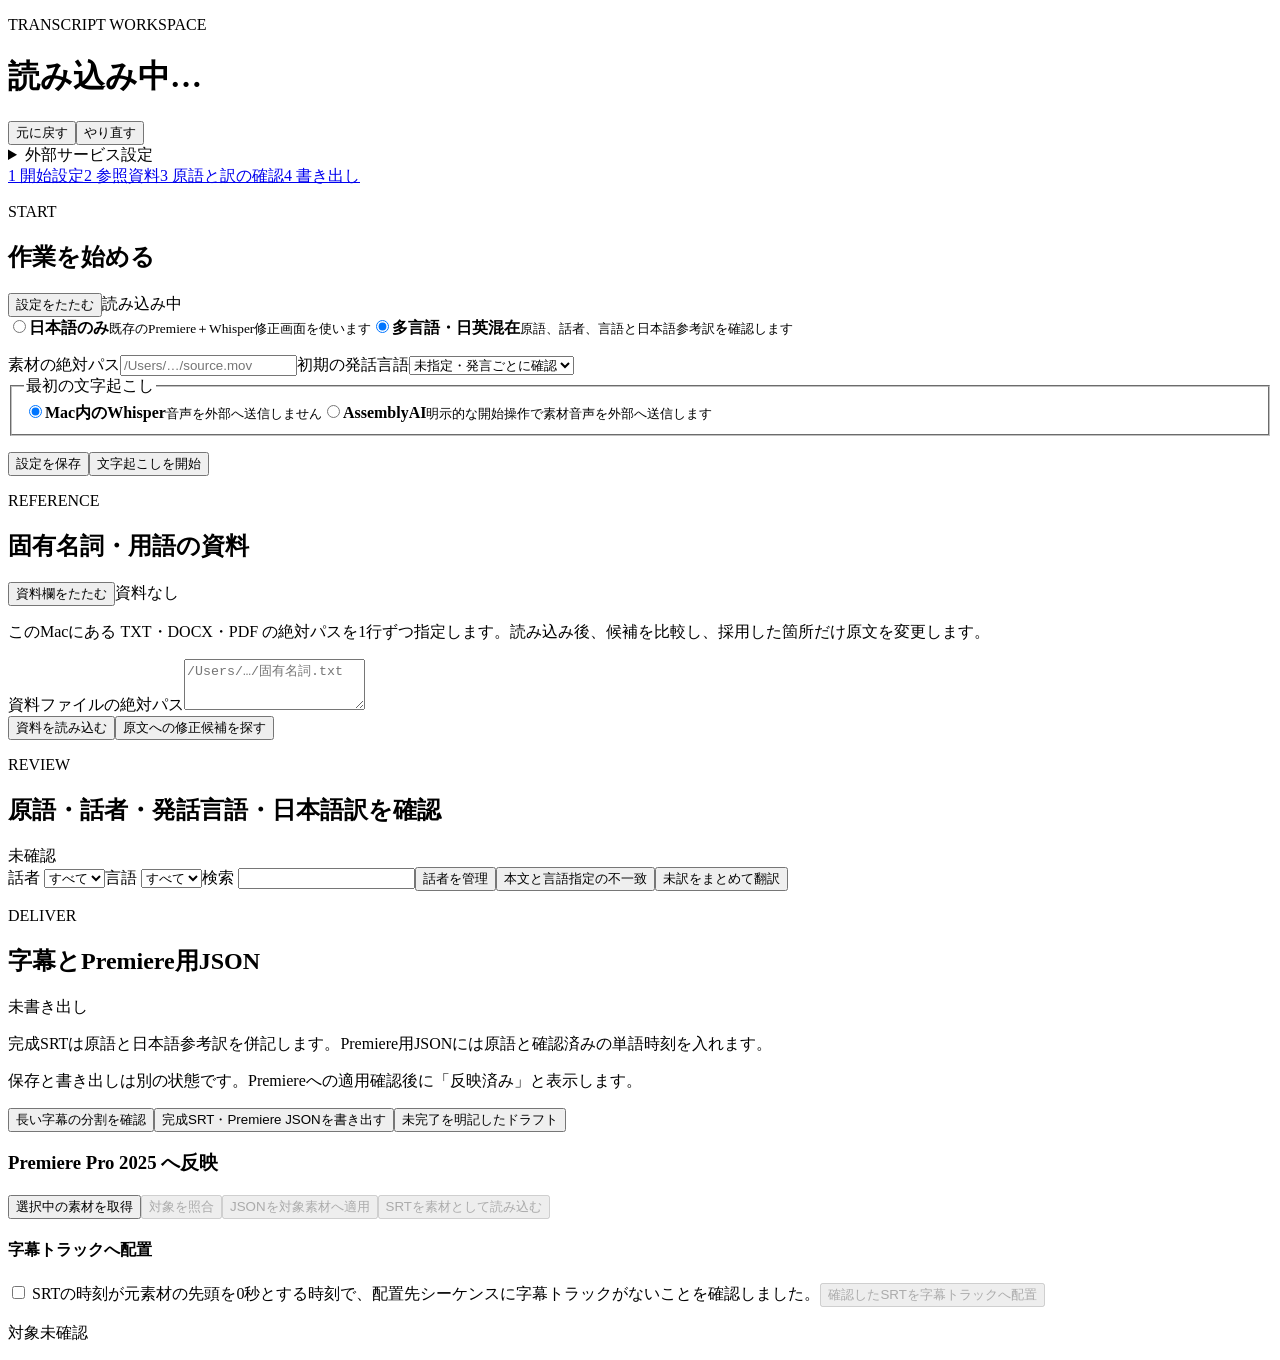
==== projects/premiere-transcript-pipeline/multilingual_static/index.html @ 42c4d8d3 "Add multilingual Premiere transcript workflow and local launcher" ====
<!doctype html><html lang="ja"><head><meta charset="utf-8"><meta name="viewport" content="width=device-width,initial-scale=1"><title>多言語文字起こし確認</title><link rel="stylesheet" href="/styles.css"></head>
<body><header class="app-header"><div class="media"><video id="video" controls hidden></video><audio id="audio" controls hidden></audio></div><div class="head"><div class="title-row"><div><p class="eyebrow">TRANSCRIPT WORKSPACE</p><h1 id="title">読み込み中…</h1></div><p id="summary"></p></div><div class="top-actions"><button id="undo">元に戻す</button><button id="redo">やり直す</button><a id="japanese" hidden>日本語のみ（従来）を開く</a><details class="settings"><summary>外部サービス設定</summary><p id="provider"></p></details></div></div></header>
<main><nav class="stage-nav" aria-label="作業工程"><a href="#workflow-setup">1 開始設定</a><a href="#reference-section">2 参照資料</a><a href="#review-section">3 原語と訳の確認</a><a href="#output-section">4 書き出し</a></nav><p id="notice" role="status"></p>
<section id="workflow-setup" class="workflow-panel"><div class="section-heading"><div><p class="eyebrow">START</p><h2>作業を始める</h2></div><div class="heading-actions"><button id="workflow-toggle" type="button" aria-expanded="true">設定をたたむ</button><span id="workflow-status" class="status-pill">読み込み中</span></div></div><div class="mode-grid"><label class="mode-option"><input type="radio" name="workflow-mode" value="japanese"><strong>日本語のみ</strong><small>既存のPremiere＋Whisper修正画面を使います</small></label><label class="mode-option"><input type="radio" name="workflow-mode" value="multilingual" checked><strong>多言語・日英混在</strong><small>原語、話者、言語と日本語参考訳を確認します</small></label></div><p id="japanese-route" class="helper"></p><div id="multilingual-setup"><div class="setup-grid"><label>素材の絶対パス<input id="media-path" type="text" placeholder="/Users/…/source.mov" autocomplete="off"></label><label>初期の発話言語<select id="initial-language"><option value="??-??">未指定・発言ごとに確認</option><option value="ja-jp">日本語</option><option value="en-us">英語</option><option value="de-de">ドイツ語</option></select></label></div><fieldset class="engine-fieldset"><legend>最初の文字起こし</legend><label><input type="radio" name="workflow-engine" value="local-whisper" checked><span><strong>Mac内のWhisper</strong><small>音声を外部へ送信しません</small></span></label><label><input type="radio" name="workflow-engine" value="assemblyai"><span><strong>AssemblyAI</strong><small>明示的な開始操作で素材音声を外部へ送信します</small></span></label></fieldset><p id="engine-reason" class="helper"></p><div class="row"><button id="workflow-configure" type="button">設定を保存</button><button id="workflow-start" type="button" class="primary">文字起こしを開始</button><span id="workflow-progress" role="status"></span></div><p id="workflow-disclosure" class="disclosure" hidden></p></div></section>
<section id="reference-section" class="workflow-panel"><div class="section-heading"><div><p class="eyebrow">REFERENCE</p><h2>固有名詞・用語の資料</h2></div><div class="heading-actions"><button id="reference-toggle" type="button" aria-expanded="true">資料欄をたたむ</button><span id="reference-count" class="status-pill">資料なし</span></div></div><p class="helper">このMacにある TXT・DOCX・PDF の絶対パスを1行ずつ指定します。読み込み後、候補を比較し、採用した箇所だけ原文を変更します。</p><label class="wide-label">資料ファイルの絶対パス<textarea id="reference-paths" rows="3" placeholder="/Users/…/固有名詞.txt"></textarea></label><div class="row"><button id="reference-load" type="button">資料を読み込む</button><button id="reference-suggest" type="button">原文への修正候補を探す</button><span id="reference-progress" role="status"></span></div><div id="reference-documents" class="reference-documents"></div><div id="reference-suggestions" class="reference-suggestions"></div></section>
<section id="review-section"><div class="section-heading review-heading"><div><p class="eyebrow">REVIEW</p><h2>原語・話者・発話言語・日本語訳を確認</h2></div><span id="review-status" class="status-pill">未確認</span></div><section class="toolbar"><label>話者 <select id="speaker-filter"><option value="">すべて</option></select></label><label>言語 <select id="language-filter"><option value="">すべて</option></select></label><label>検索 <input id="search" type="search"></label><button id="manage-speakers">話者を管理</button><button id="language-mismatches">本文と言語指定の不一致</button><button id="translate-missing">未訳をまとめて翻訳</button><span id="count"></span></section><section id="items"></section></section>
<section id="output-section" class="workflow-panel"><div class="section-heading"><div><p class="eyebrow">DELIVER</p><h2>字幕とPremiere用JSON</h2></div><span id="output-status" class="status-pill">未書き出し</span></div><p>完成SRTは原語と日本語参考訳を併記します。Premiere用JSONには原語と確認済みの単語時刻を入れます。</p><p id="output-detail" class="helper">保存と書き出しは別の状態です。Premiereへの適用確認後に「反映済み」と表示します。</p><div class="row"><button id="srt-pages-open" type="button">長い字幕の分割を確認</button><button id="complete" class="primary">完成SRT・Premiere JSONを書き出す</button><button id="draft">未完了を明記したドラフト</button></div><div class="premiere-box"><h3>Premiere Pro 2025 へ反映</h3><p id="premiere-capability" class="helper"></p><div class="row"><button id="premiere-selected" type="button">選択中の素材を取得</button><button id="premiere-snapshot" type="button" disabled>対象を照合</button><button id="premiere-apply" type="button" class="primary" disabled>JSONを対象素材へ適用</button><button id="premiere-import-srt" type="button" disabled>SRTを素材として読み込む</button></div><label id="first-import-wrap" class="premiere-confirm" hidden><input id="first-import-confirm" type="checkbox"> 既存Transcriptを取得できない対象への初回適用です。Premiereプロジェクト全体のバックアップを作成してから適用し、保存後に読み戻して確認することを理解しました。</label><div class="caption-placement"><h4>字幕トラックへ配置</h4><p id="caption-placement-status" class="helper"></p><label class="premiere-confirm"><input id="source-time-verified" type="checkbox"> SRTの時刻が元素材の先頭を0秒とする時刻で、配置先シーケンスに字幕トラックがないことを確認しました。</label><button id="premiere-place-srt" type="button" disabled>確認したSRTを字幕トラックへ配置</button></div><p id="premiere-target" class="helper">対象未確認</p><p id="premiere-progress" role="status"></p></div></section></main>
<dialog id="srt-pages-dialog"><div class="speaker-panel"><header><div><p class="eyebrow">BILINGUAL SRT</p><h2>字幕の原文・訳文ペアを分割</h2></div><button id="srt-pages-close" type="button" aria-label="閉じる">×</button></header><p>長い発言を複数ページに分けます。原文と訳文をそれぞれ先頭から順にすべて残し、各ページの表示時刻を発言の範囲内で指定してください。</p><label>対象の発言<select id="srt-pages-segment"></select></label><p id="srt-pages-source" class="helper"></p><div id="srt-pages-list"></div><button id="srt-pages-add" type="button">＋ ページを追加</button><p id="srt-pages-error" class="error" role="status"></p><footer><button id="srt-pages-save" class="primary" type="button">分割を保存</button></footer></div></dialog>
<dialog id="translation-dialog"><div class="speaker-panel"><header><div><p class="eyebrow">JAPANESE TRANSLATION</p><h2>未訳をまとめて翻訳</h2></div><button id="translation-close" type="button" aria-label="閉じる">×</button></header><p id="translation-plan"></p><p>前後の会話と話者を参考に、発言ごとの日本語訳を生成します。原文・話者・言語・時刻は変更しません。「翻訳を開始」を押すと、対象発言と前後の会話・話者名・発話言語をOpenAI APIへ順番に送信し、日本語訳を生成します。設定を開くだけでは送信しません。</p><p id="translation-progress" role="status"></p><div id="translation-errors"></div><footer><button id="translation-cancel" type="button" hidden>残りを中止</button><button id="translation-start" type="button" class="primary">翻訳を開始</button></footer></div></dialog>
<dialog id="speaker-dialog"><form method="dialog" class="speaker-panel"><header><div><p class="eyebrow">SPEAKERS</p><h2>話者を管理</h2></div><button value="cancel" aria-label="閉じる">×</button></header><p>名前の変更は同じ話者の全発言に反映されます。</p><div id="speaker-rows"></div><button id="speaker-add-row" type="button">＋ 新しい話者を追加</button><label id="speaker-assign-wrap" hidden><input id="speaker-assign" type="checkbox"> 追加した話者を、この発言へ割り当てる</label><p id="speaker-dialog-error" class="error"></p><footer><button value="cancel">キャンセル</button><button id="speaker-save" type="button" class="primary">保存</button></footer></form></dialog>
<dialog id="mismatch-dialog"><form method="dialog" class="speaker-panel"><header><div><p class="eyebrow">TEXT LANGUAGE REVIEW</p><h2>本文と言語指定の不一致</h2></div><button value="cancel" aria-label="閉じる">×</button></header><p>本文だけからの控えめな推定です。音声の言語判定ではありません。選択して開始した発言区間の音声だけをAssemblyAI APIへ送り、再文字起こし候補を作ります。</p><div id="mismatch-rows"></div><label><input id="batch-auto-adopt" type="checkbox" checked> 完了後に本文と単語時刻へ自動反映</label><p id="batch-progress"></p><footer><button value="cancel">閉じる</button><button id="batch-start" type="button" class="primary">選択した発言を開始</button></footer></form></dialog>
<dialog id="alignment-dialog"><form method="dialog" class="speaker-panel"><header><div><p class="eyebrow">WORD TIMING</p><h2>単語時刻を手動で確定</h2></div><button value="cancel" aria-label="閉じる">×</button></header><p id="alignment-current"></p><p id="alignment-hint"></p><div class="alignment-player"><button id="alignment-play" type="button">▶ この区間を再生</button><button id="alignment-back" type="button">−0.1秒</button><button id="alignment-forward" type="button">＋0.1秒</button><strong id="alignment-position" aria-live="off">0:00.000</strong></div><p>2語の切り替わりで一時停止し、語間の「現在位置を入れる」を押してください。数字は動画先頭からの秒数です。</p><label class="alignment-token-label">単語を1行ずつ入力（つなげると現在の原文と一致する必要があります）<textarea id="alignment-tokens"></textarea></label><button id="alignment-rebuild" type="button">単語を反映して時刻欄を作る</button><div id="alignment-boundaries"></div><p>開始・終了は旧AAI時刻を仮表示しています。音声と違えば修正してください。旧時刻の正しさは未確認です。</p><p id="alignment-error" class="error"></p><footer><button value="cancel">キャンセル</button><button id="alignment-save" type="button" class="primary">確認した時刻を保存</button></footer></form></dialog>
<template id="card"><article class="card"><div class="meta"><button class="play">▶ 試聴</button><span class="time"></span><label>話者 <select class="speaker"></select></label><button class="manage-card-speakers" title="話者名の変更や新しい話者の追加">話者を管理</button><label>発話言語 <select class="language"></select></label><span class="language-source"></span><span class="alignment"></span></div><div class="columns"><section><h2>原語本文</h2><textarea class="original"></textarea><div class="row"><button class="save-original">原文を保存</button><button class="align-manual" type="button" hidden>単語時刻を整列</button><label>操作対象: 発言全体／分割位置 <select class="boundary"><option value="">発言全体</option></select></label><button class="split">単語境界で分割</button><button class="merge">次と結合</button><span class="merge-target"></span></div></section><section><h2>日本語参考訳 <span class="translation-status"></span></h2><textarea class="translation"></textarea><div class="row"><button class="save-translation">訳を保存</button><button class="generate">設定済み翻訳モデルで生成</button></div></section></div><details class="retry-details"><summary>この発言を起こし直す（候補として保存）</summary><div class="row"><span>対象: 発言全体</span><button class="saved-retry">保存済みAssemblyAI応答から候補作成</button><button class="live-retry">AssemblyAIへ送信して候補作成</button><label><input class="auto-adopt" type="checkbox" checked> 完了後に本文と単語時刻へ反映</label><span class="live-note"></span></div><div class="candidates"></div></details></article></template>
<script src="/app.js"></script></body></html>
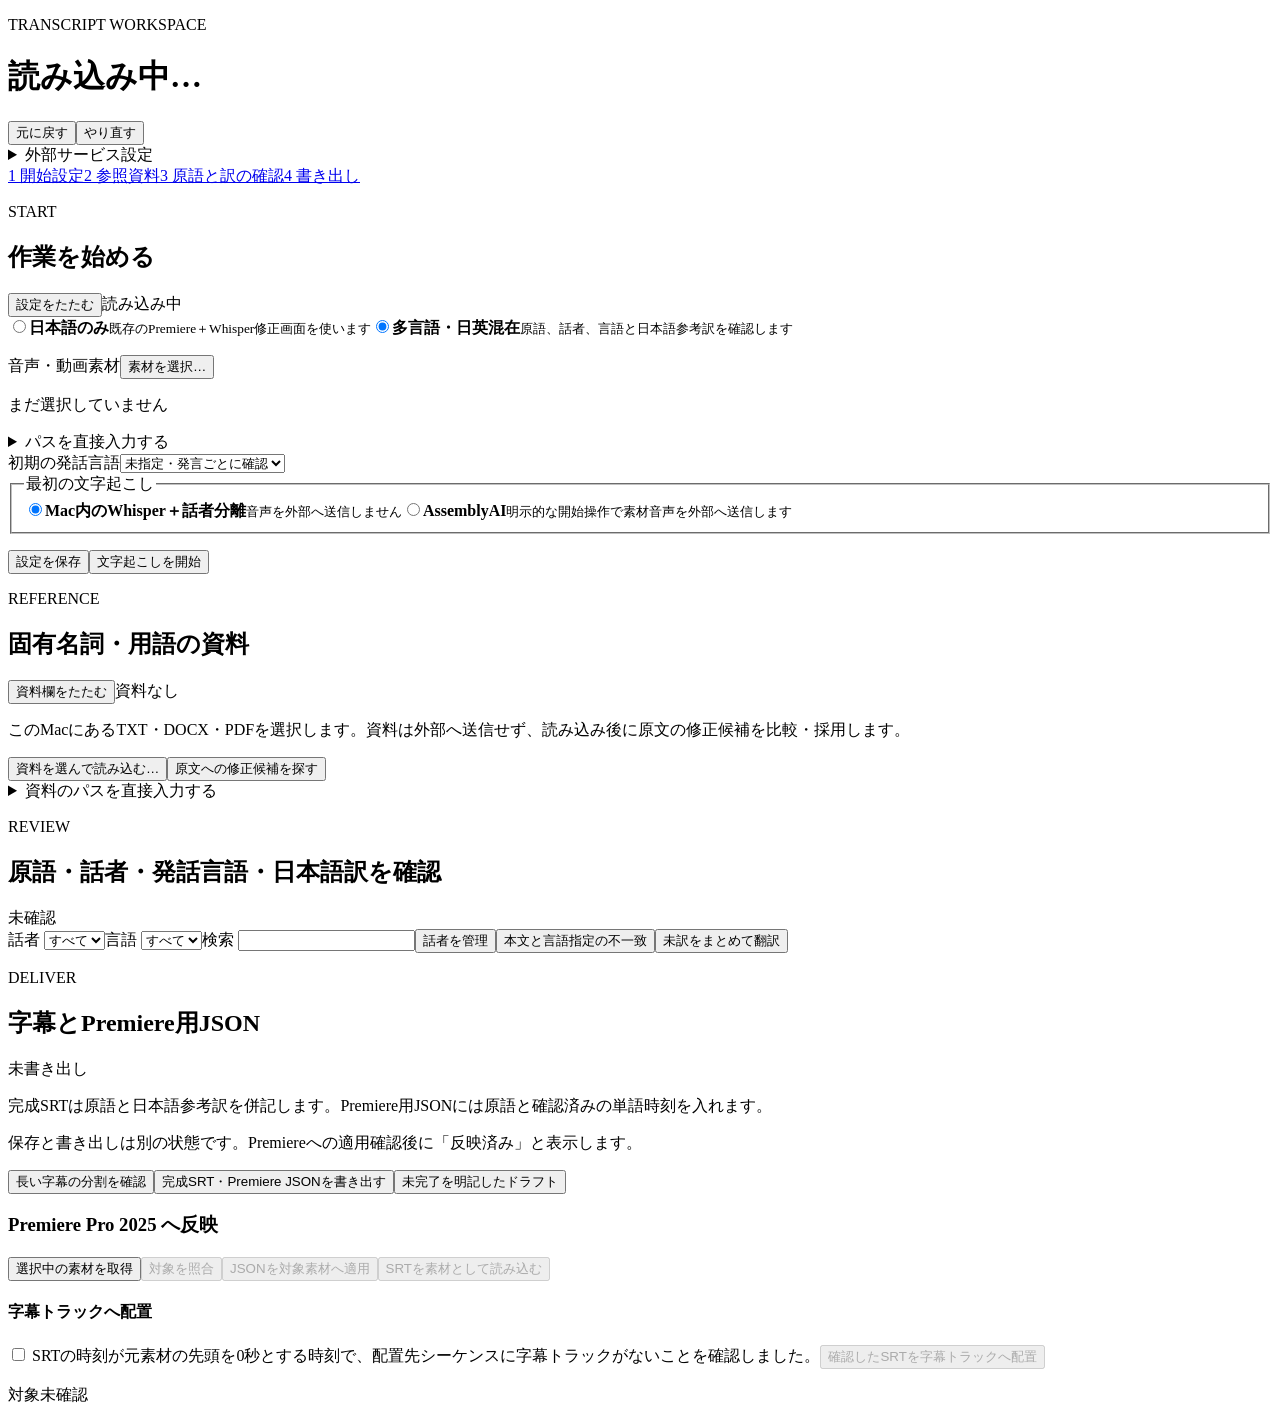
==== commit 1b9e87cc: "Complete multilingual workflow launch and source selection" ====
--- a/projects/premiere-transcript-pipeline/multilingual_static/index.html
+++ b/projects/premiere-transcript-pipeline/multilingual_static/index.html
@@ -1,8 +1,8 @@
 <!doctype html><html lang="ja"><head><meta charset="utf-8"><meta name="viewport" content="width=device-width,initial-scale=1"><title>多言語文字起こし確認</title><link rel="stylesheet" href="/styles.css"></head>
 <body><header class="app-header"><div class="media"><video id="video" controls hidden></video><audio id="audio" controls hidden></audio></div><div class="head"><div class="title-row"><div><p class="eyebrow">TRANSCRIPT WORKSPACE</p><h1 id="title">読み込み中…</h1></div><p id="summary"></p></div><div class="top-actions"><button id="undo">元に戻す</button><button id="redo">やり直す</button><a id="japanese" hidden>日本語のみ（従来）を開く</a><details class="settings"><summary>外部サービス設定</summary><p id="provider"></p></details></div></div></header>
 <main><nav class="stage-nav" aria-label="作業工程"><a href="#workflow-setup">1 開始設定</a><a href="#reference-section">2 参照資料</a><a href="#review-section">3 原語と訳の確認</a><a href="#output-section">4 書き出し</a></nav><p id="notice" role="status"></p>
-<section id="workflow-setup" class="workflow-panel"><div class="section-heading"><div><p class="eyebrow">START</p><h2>作業を始める</h2></div><div class="heading-actions"><button id="workflow-toggle" type="button" aria-expanded="true">設定をたたむ</button><span id="workflow-status" class="status-pill">読み込み中</span></div></div><div class="mode-grid"><label class="mode-option"><input type="radio" name="workflow-mode" value="japanese"><strong>日本語のみ</strong><small>既存のPremiere＋Whisper修正画面を使います</small></label><label class="mode-option"><input type="radio" name="workflow-mode" value="multilingual" checked><strong>多言語・日英混在</strong><small>原語、話者、言語と日本語参考訳を確認します</small></label></div><p id="japanese-route" class="helper"></p><div id="multilingual-setup"><div class="setup-grid"><label>素材の絶対パス<input id="media-path" type="text" placeholder="/Users/…/source.mov" autocomplete="off"></label><label>初期の発話言語<select id="initial-language"><option value="??-??">未指定・発言ごとに確認</option><option value="ja-jp">日本語</option><option value="en-us">英語</option><option value="de-de">ドイツ語</option></select></label></div><fieldset class="engine-fieldset"><legend>最初の文字起こし</legend><label><input type="radio" name="workflow-engine" value="local-whisper" checked><span><strong>Mac内のWhisper</strong><small>音声を外部へ送信しません</small></span></label><label><input type="radio" name="workflow-engine" value="assemblyai"><span><strong>AssemblyAI</strong><small>明示的な開始操作で素材音声を外部へ送信します</small></span></label></fieldset><p id="engine-reason" class="helper"></p><div class="row"><button id="workflow-configure" type="button">設定を保存</button><button id="workflow-start" type="button" class="primary">文字起こしを開始</button><span id="workflow-progress" role="status"></span></div><p id="workflow-disclosure" class="disclosure" hidden></p></div></section>
-<section id="reference-section" class="workflow-panel"><div class="section-heading"><div><p class="eyebrow">REFERENCE</p><h2>固有名詞・用語の資料</h2></div><div class="heading-actions"><button id="reference-toggle" type="button" aria-expanded="true">資料欄をたたむ</button><span id="reference-count" class="status-pill">資料なし</span></div></div><p class="helper">このMacにある TXT・DOCX・PDF の絶対パスを1行ずつ指定します。読み込み後、候補を比較し、採用した箇所だけ原文を変更します。</p><label class="wide-label">資料ファイルの絶対パス<textarea id="reference-paths" rows="3" placeholder="/Users/…/固有名詞.txt"></textarea></label><div class="row"><button id="reference-load" type="button">資料を読み込む</button><button id="reference-suggest" type="button">原文への修正候補を探す</button><span id="reference-progress" role="status"></span></div><div id="reference-documents" class="reference-documents"></div><div id="reference-suggestions" class="reference-suggestions"></div></section>
+<section id="workflow-setup" class="workflow-panel"><div class="section-heading"><div><p class="eyebrow">START</p><h2>作業を始める</h2></div><div class="heading-actions"><button id="workflow-toggle" type="button" aria-expanded="true">設定をたたむ</button><span id="workflow-status" class="status-pill">読み込み中</span></div></div><div class="mode-grid"><label class="mode-option"><input type="radio" name="workflow-mode" value="japanese"><strong>日本語のみ</strong><small>既存のPremiere＋Whisper修正画面を使います</small></label><label class="mode-option"><input type="radio" name="workflow-mode" value="multilingual" checked><strong>多言語・日英混在</strong><small>原語、話者、言語と日本語参考訳を確認します</small></label></div><p id="japanese-route" class="helper"></p><div id="multilingual-setup"><p id="workspace-location" class="helper"></p><div class="setup-grid"><div class="source-picker"><label>音声・動画素材</label><button id="media-pick" type="button">素材を選択…</button><p id="media-selected" class="selected-file">まだ選択していません</p><details class="path-fallback"><summary>パスを直接入力する</summary><label>素材の絶対パス<input id="media-path" type="text" placeholder="/Users/…/source.mov" autocomplete="off"></label></details></div><label>初期の発話言語<select id="initial-language"><option value="??-??">未指定・発言ごとに確認</option><option value="ja-jp">日本語</option><option value="en-us">英語</option><option value="de-de">ドイツ語</option></select></label></div><fieldset class="engine-fieldset"><legend>最初の文字起こし</legend><label><input type="radio" name="workflow-engine" value="local-whisper" checked><span><strong>Mac内のWhisper＋話者分離</strong><small>音声を外部へ送信しません</small></span></label><label><input type="radio" name="workflow-engine" value="assemblyai"><span><strong>AssemblyAI</strong><small>明示的な開始操作で素材音声を外部へ送信します</small></span></label></fieldset><p id="engine-reason" class="helper"></p><div class="row"><button id="workflow-configure" type="button">設定を保存</button><button id="workflow-start" type="button" class="primary">文字起こしを開始</button><span id="workflow-progress" role="status"></span></div><p id="workflow-disclosure" class="disclosure" hidden></p></div></section>
+<section id="reference-section" class="workflow-panel"><div class="section-heading"><div><p class="eyebrow">REFERENCE</p><h2>固有名詞・用語の資料</h2></div><div class="heading-actions"><button id="reference-toggle" type="button" aria-expanded="true">資料欄をたたむ</button><span id="reference-count" class="status-pill">資料なし</span></div></div><p class="helper">このMacにあるTXT・DOCX・PDFを選択します。資料は外部へ送信せず、読み込み後に原文の修正候補を比較・採用します。</p><div class="row"><button id="reference-pick" type="button">資料を選んで読み込む…</button><button id="reference-suggest" type="button">原文への修正候補を探す</button><span id="reference-progress" role="status"></span></div><details class="path-fallback"><summary>資料のパスを直接入力する</summary><label class="wide-label">絶対パスを1行ずつ<textarea id="reference-paths" rows="3" placeholder="/Users/…/固有名詞.txt"></textarea></label><button id="reference-load" type="button">入力した資料を読み込む</button></details><div id="reference-documents" class="reference-documents"></div><div id="reference-suggestions" class="reference-suggestions"></div></section>
 <section id="review-section"><div class="section-heading review-heading"><div><p class="eyebrow">REVIEW</p><h2>原語・話者・発話言語・日本語訳を確認</h2></div><span id="review-status" class="status-pill">未確認</span></div><section class="toolbar"><label>話者 <select id="speaker-filter"><option value="">すべて</option></select></label><label>言語 <select id="language-filter"><option value="">すべて</option></select></label><label>検索 <input id="search" type="search"></label><button id="manage-speakers">話者を管理</button><button id="language-mismatches">本文と言語指定の不一致</button><button id="translate-missing">未訳をまとめて翻訳</button><span id="count"></span></section><section id="items"></section></section>
 <section id="output-section" class="workflow-panel"><div class="section-heading"><div><p class="eyebrow">DELIVER</p><h2>字幕とPremiere用JSON</h2></div><span id="output-status" class="status-pill">未書き出し</span></div><p>完成SRTは原語と日本語参考訳を併記します。Premiere用JSONには原語と確認済みの単語時刻を入れます。</p><p id="output-detail" class="helper">保存と書き出しは別の状態です。Premiereへの適用確認後に「反映済み」と表示します。</p><div class="row"><button id="srt-pages-open" type="button">長い字幕の分割を確認</button><button id="complete" class="primary">完成SRT・Premiere JSONを書き出す</button><button id="draft">未完了を明記したドラフト</button></div><div class="premiere-box"><h3>Premiere Pro 2025 へ反映</h3><p id="premiere-capability" class="helper"></p><div class="row"><button id="premiere-selected" type="button">選択中の素材を取得</button><button id="premiere-snapshot" type="button" disabled>対象を照合</button><button id="premiere-apply" type="button" class="primary" disabled>JSONを対象素材へ適用</button><button id="premiere-import-srt" type="button" disabled>SRTを素材として読み込む</button></div><label id="first-import-wrap" class="premiere-confirm" hidden><input id="first-import-confirm" type="checkbox"> 既存Transcriptを取得できない対象への初回適用です。Premiereプロジェクト全体のバックアップを作成してから適用し、保存後に読み戻して確認することを理解しました。</label><div class="caption-placement"><h4>字幕トラックへ配置</h4><p id="caption-placement-status" class="helper"></p><label class="premiere-confirm"><input id="source-time-verified" type="checkbox"> SRTの時刻が元素材の先頭を0秒とする時刻で、配置先シーケンスに字幕トラックがないことを確認しました。</label><button id="premiere-place-srt" type="button" disabled>確認したSRTを字幕トラックへ配置</button></div><p id="premiere-target" class="helper">対象未確認</p><p id="premiere-progress" role="status"></p></div></section></main>
 <dialog id="srt-pages-dialog"><div class="speaker-panel"><header><div><p class="eyebrow">BILINGUAL SRT</p><h2>字幕の原文・訳文ペアを分割</h2></div><button id="srt-pages-close" type="button" aria-label="閉じる">×</button></header><p>長い発言を複数ページに分けます。原文と訳文をそれぞれ先頭から順にすべて残し、各ページの表示時刻を発言の範囲内で指定してください。</p><label>対象の発言<select id="srt-pages-segment"></select></label><p id="srt-pages-source" class="helper"></p><div id="srt-pages-list"></div><button id="srt-pages-add" type="button">＋ ページを追加</button><p id="srt-pages-error" class="error" role="status"></p><footer><button id="srt-pages-save" class="primary" type="button">分割を保存</button></footer></div></dialog>
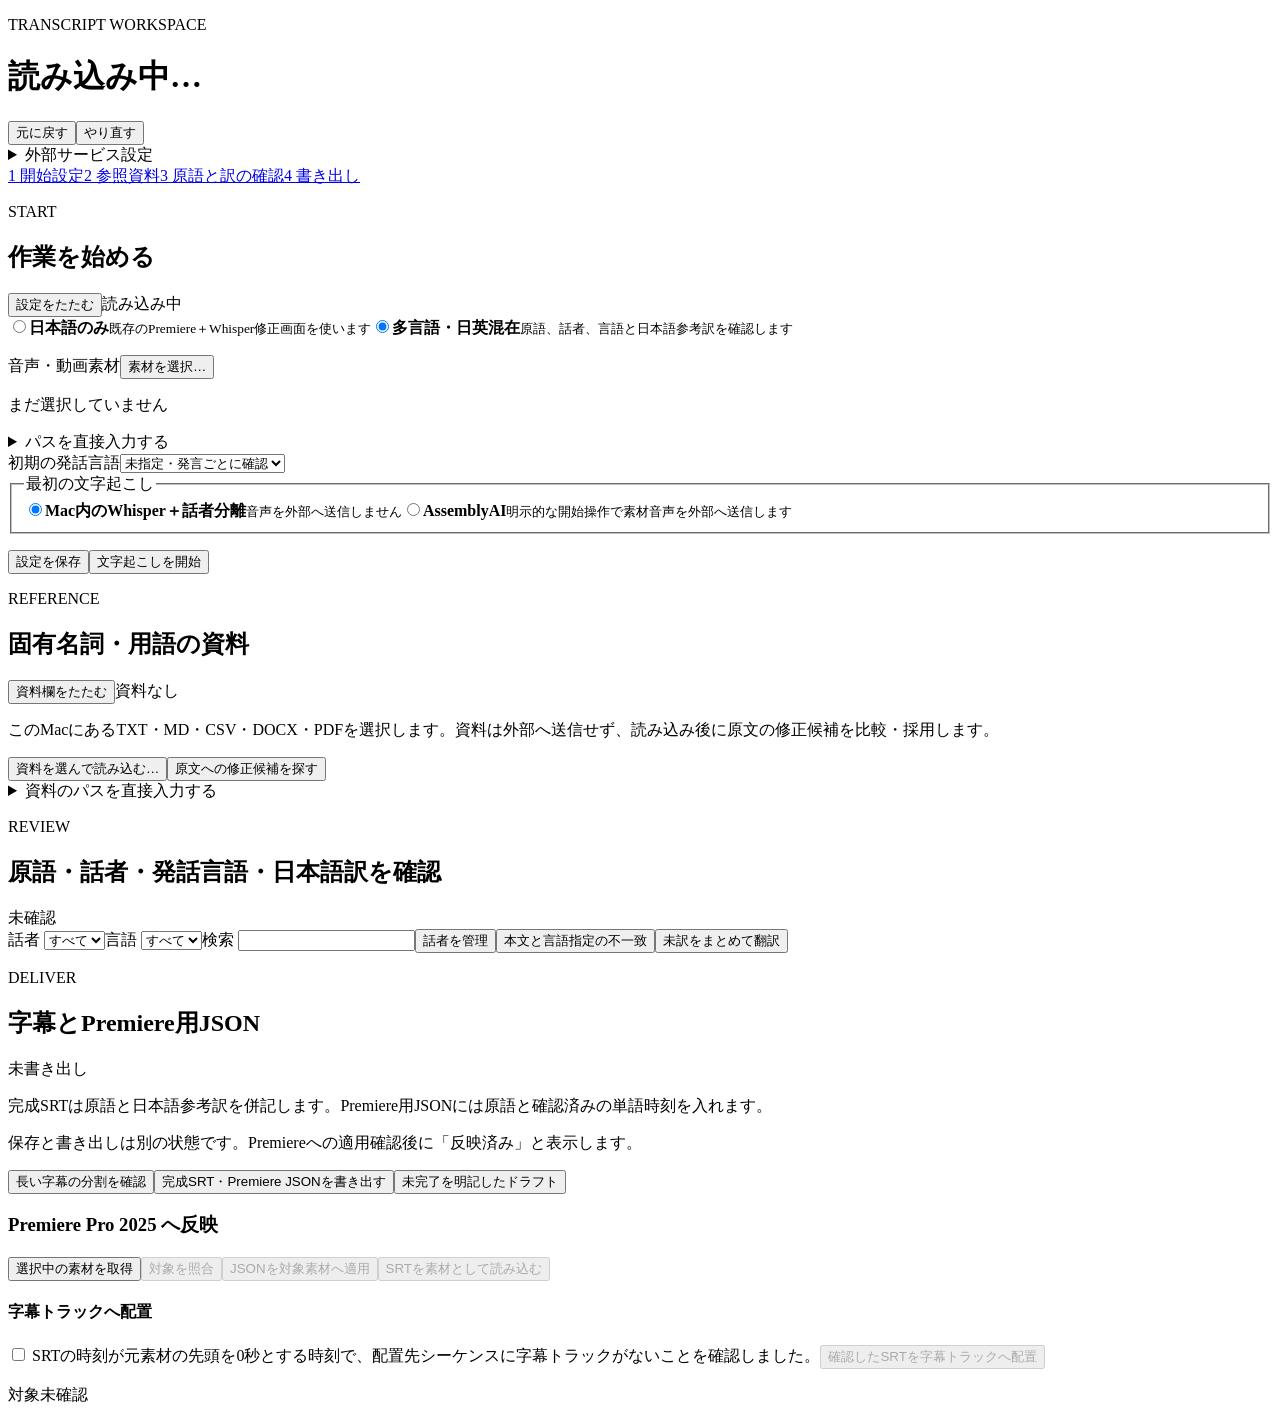
==== commit c09b5cdc: "Verify new multilingual intake and guard source-bound ASR resumes" ====
--- a/projects/premiere-transcript-pipeline/multilingual_static/index.html
+++ b/projects/premiere-transcript-pipeline/multilingual_static/index.html
@@ -2,7 +2,7 @@
 <body><header class="app-header"><div class="media"><video id="video" controls hidden></video><audio id="audio" controls hidden></audio></div><div class="head"><div class="title-row"><div><p class="eyebrow">TRANSCRIPT WORKSPACE</p><h1 id="title">読み込み中…</h1></div><p id="summary"></p></div><div class="top-actions"><button id="undo">元に戻す</button><button id="redo">やり直す</button><a id="japanese" hidden>日本語のみ（従来）を開く</a><details class="settings"><summary>外部サービス設定</summary><p id="provider"></p></details></div></div></header>
 <main><nav class="stage-nav" aria-label="作業工程"><a href="#workflow-setup">1 開始設定</a><a href="#reference-section">2 参照資料</a><a href="#review-section">3 原語と訳の確認</a><a href="#output-section">4 書き出し</a></nav><p id="notice" role="status"></p>
 <section id="workflow-setup" class="workflow-panel"><div class="section-heading"><div><p class="eyebrow">START</p><h2>作業を始める</h2></div><div class="heading-actions"><button id="workflow-toggle" type="button" aria-expanded="true">設定をたたむ</button><span id="workflow-status" class="status-pill">読み込み中</span></div></div><div class="mode-grid"><label class="mode-option"><input type="radio" name="workflow-mode" value="japanese"><strong>日本語のみ</strong><small>既存のPremiere＋Whisper修正画面を使います</small></label><label class="mode-option"><input type="radio" name="workflow-mode" value="multilingual" checked><strong>多言語・日英混在</strong><small>原語、話者、言語と日本語参考訳を確認します</small></label></div><p id="japanese-route" class="helper"></p><div id="multilingual-setup"><p id="workspace-location" class="helper"></p><div class="setup-grid"><div class="source-picker"><label>音声・動画素材</label><button id="media-pick" type="button">素材を選択…</button><p id="media-selected" class="selected-file">まだ選択していません</p><details class="path-fallback"><summary>パスを直接入力する</summary><label>素材の絶対パス<input id="media-path" type="text" placeholder="/Users/…/source.mov" autocomplete="off"></label></details></div><label>初期の発話言語<select id="initial-language"><option value="??-??">未指定・発言ごとに確認</option><option value="ja-jp">日本語</option><option value="en-us">英語</option><option value="de-de">ドイツ語</option></select></label></div><fieldset class="engine-fieldset"><legend>最初の文字起こし</legend><label><input type="radio" name="workflow-engine" value="local-whisper" checked><span><strong>Mac内のWhisper＋話者分離</strong><small>音声を外部へ送信しません</small></span></label><label><input type="radio" name="workflow-engine" value="assemblyai"><span><strong>AssemblyAI</strong><small>明示的な開始操作で素材音声を外部へ送信します</small></span></label></fieldset><p id="engine-reason" class="helper"></p><div class="row"><button id="workflow-configure" type="button">設定を保存</button><button id="workflow-start" type="button" class="primary">文字起こしを開始</button><span id="workflow-progress" role="status"></span></div><p id="workflow-disclosure" class="disclosure" hidden></p></div></section>
-<section id="reference-section" class="workflow-panel"><div class="section-heading"><div><p class="eyebrow">REFERENCE</p><h2>固有名詞・用語の資料</h2></div><div class="heading-actions"><button id="reference-toggle" type="button" aria-expanded="true">資料欄をたたむ</button><span id="reference-count" class="status-pill">資料なし</span></div></div><p class="helper">このMacにあるTXT・DOCX・PDFを選択します。資料は外部へ送信せず、読み込み後に原文の修正候補を比較・採用します。</p><div class="row"><button id="reference-pick" type="button">資料を選んで読み込む…</button><button id="reference-suggest" type="button">原文への修正候補を探す</button><span id="reference-progress" role="status"></span></div><details class="path-fallback"><summary>資料のパスを直接入力する</summary><label class="wide-label">絶対パスを1行ずつ<textarea id="reference-paths" rows="3" placeholder="/Users/…/固有名詞.txt"></textarea></label><button id="reference-load" type="button">入力した資料を読み込む</button></details><div id="reference-documents" class="reference-documents"></div><div id="reference-suggestions" class="reference-suggestions"></div></section>
+<section id="reference-section" class="workflow-panel"><div class="section-heading"><div><p class="eyebrow">REFERENCE</p><h2>固有名詞・用語の資料</h2></div><div class="heading-actions"><button id="reference-toggle" type="button" aria-expanded="true">資料欄をたたむ</button><span id="reference-count" class="status-pill">資料なし</span></div></div><p class="helper">このMacにあるTXT・MD・CSV・DOCX・PDFを選択します。資料は外部へ送信せず、読み込み後に原文の修正候補を比較・採用します。</p><div class="row"><button id="reference-pick" type="button">資料を選んで読み込む…</button><button id="reference-suggest" type="button">原文への修正候補を探す</button><span id="reference-progress" role="status"></span></div><details class="path-fallback"><summary>資料のパスを直接入力する</summary><label class="wide-label">絶対パスを1行ずつ<textarea id="reference-paths" rows="3" placeholder="/Users/…/固有名詞.txt"></textarea></label><button id="reference-load" type="button">入力した資料を読み込む</button></details><div id="reference-documents" class="reference-documents"></div><div id="reference-suggestions" class="reference-suggestions"></div></section>
 <section id="review-section"><div class="section-heading review-heading"><div><p class="eyebrow">REVIEW</p><h2>原語・話者・発話言語・日本語訳を確認</h2></div><span id="review-status" class="status-pill">未確認</span></div><section class="toolbar"><label>話者 <select id="speaker-filter"><option value="">すべて</option></select></label><label>言語 <select id="language-filter"><option value="">すべて</option></select></label><label>検索 <input id="search" type="search"></label><button id="manage-speakers">話者を管理</button><button id="language-mismatches">本文と言語指定の不一致</button><button id="translate-missing">未訳をまとめて翻訳</button><span id="count"></span></section><section id="items"></section></section>
 <section id="output-section" class="workflow-panel"><div class="section-heading"><div><p class="eyebrow">DELIVER</p><h2>字幕とPremiere用JSON</h2></div><span id="output-status" class="status-pill">未書き出し</span></div><p>完成SRTは原語と日本語参考訳を併記します。Premiere用JSONには原語と確認済みの単語時刻を入れます。</p><p id="output-detail" class="helper">保存と書き出しは別の状態です。Premiereへの適用確認後に「反映済み」と表示します。</p><div class="row"><button id="srt-pages-open" type="button">長い字幕の分割を確認</button><button id="complete" class="primary">完成SRT・Premiere JSONを書き出す</button><button id="draft">未完了を明記したドラフト</button></div><div class="premiere-box"><h3>Premiere Pro 2025 へ反映</h3><p id="premiere-capability" class="helper"></p><div class="row"><button id="premiere-selected" type="button">選択中の素材を取得</button><button id="premiere-snapshot" type="button" disabled>対象を照合</button><button id="premiere-apply" type="button" class="primary" disabled>JSONを対象素材へ適用</button><button id="premiere-import-srt" type="button" disabled>SRTを素材として読み込む</button></div><label id="first-import-wrap" class="premiere-confirm" hidden><input id="first-import-confirm" type="checkbox"> 既存Transcriptを取得できない対象への初回適用です。Premiereプロジェクト全体のバックアップを作成してから適用し、保存後に読み戻して確認することを理解しました。</label><div class="caption-placement"><h4>字幕トラックへ配置</h4><p id="caption-placement-status" class="helper"></p><label class="premiere-confirm"><input id="source-time-verified" type="checkbox"> SRTの時刻が元素材の先頭を0秒とする時刻で、配置先シーケンスに字幕トラックがないことを確認しました。</label><button id="premiere-place-srt" type="button" disabled>確認したSRTを字幕トラックへ配置</button></div><p id="premiere-target" class="helper">対象未確認</p><p id="premiere-progress" role="status"></p></div></section></main>
 <dialog id="srt-pages-dialog"><div class="speaker-panel"><header><div><p class="eyebrow">BILINGUAL SRT</p><h2>字幕の原文・訳文ペアを分割</h2></div><button id="srt-pages-close" type="button" aria-label="閉じる">×</button></header><p>長い発言を複数ページに分けます。原文と訳文をそれぞれ先頭から順にすべて残し、各ページの表示時刻を発言の範囲内で指定してください。</p><label>対象の発言<select id="srt-pages-segment"></select></label><p id="srt-pages-source" class="helper"></p><div id="srt-pages-list"></div><button id="srt-pages-add" type="button">＋ ページを追加</button><p id="srt-pages-error" class="error" role="status"></p><footer><button id="srt-pages-save" class="primary" type="button">分割を保存</button></footer></div></dialog>
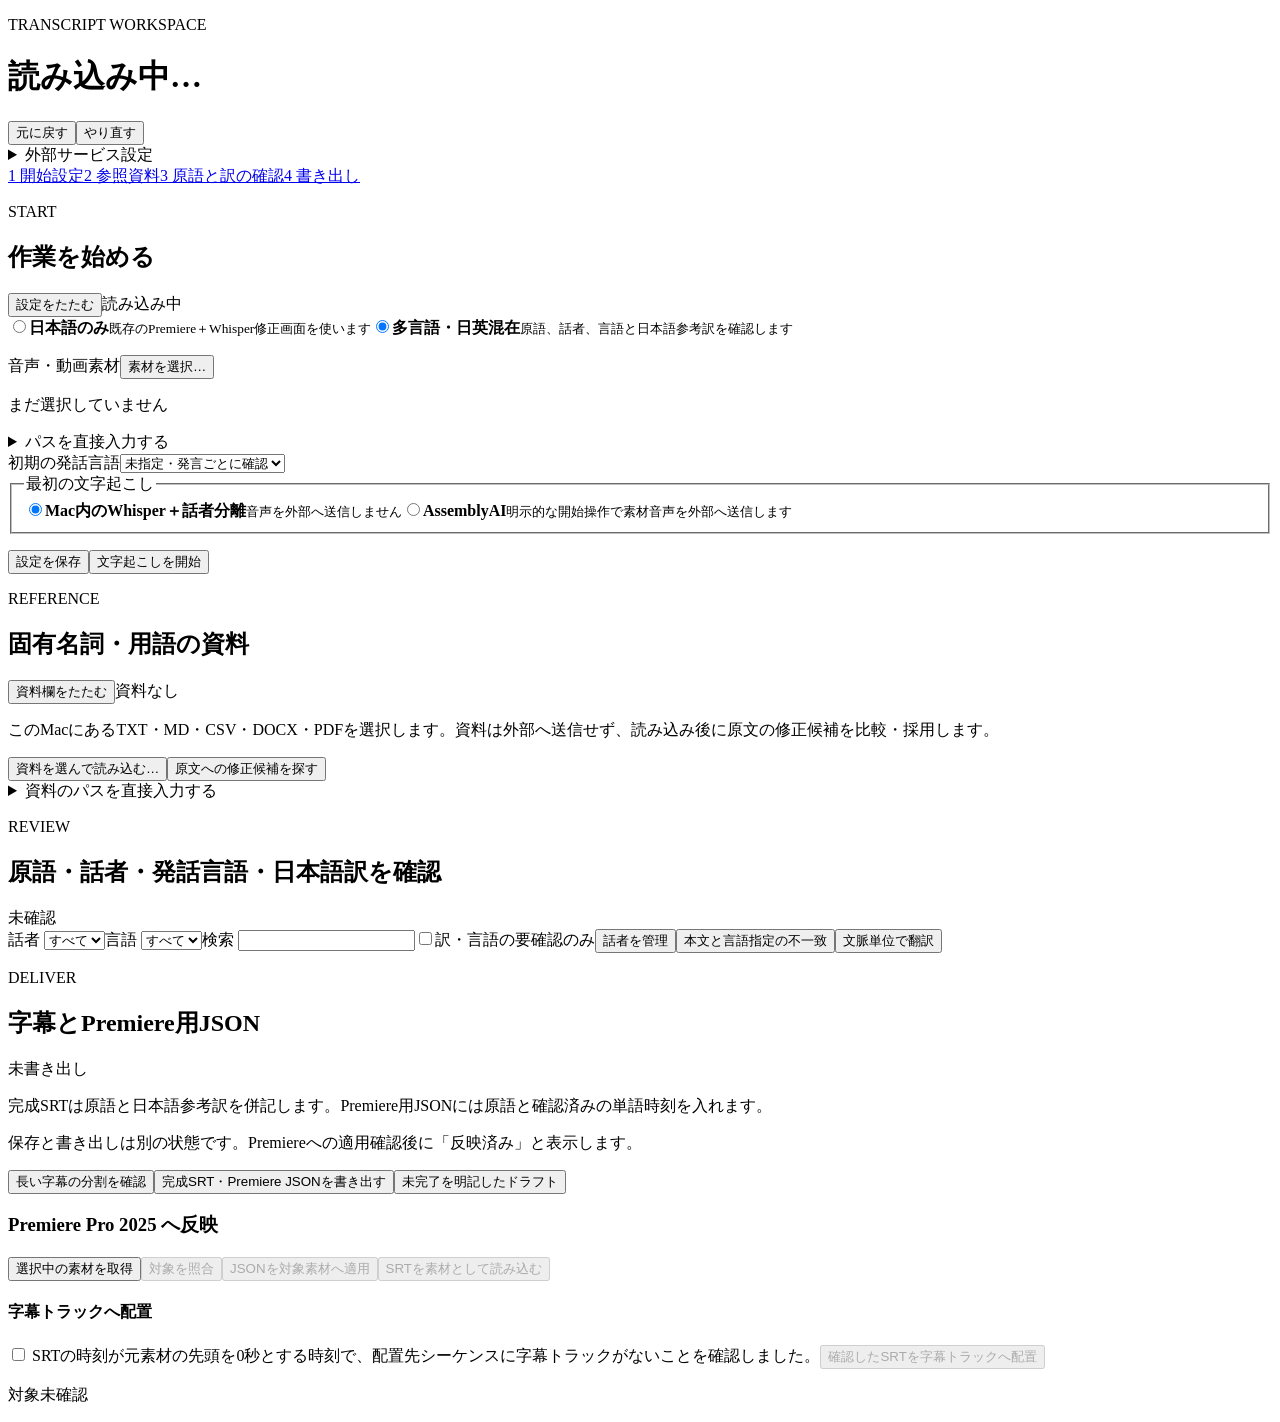
==== commit 5b2b5eab: "Improve multilingual review editing and word timing UX" ====
--- a/projects/premiere-transcript-pipeline/multilingual_static/index.html
+++ b/projects/premiere-transcript-pipeline/multilingual_static/index.html
@@ -1,14 +1,14 @@
-<!doctype html><html lang="ja"><head><meta charset="utf-8"><meta name="viewport" content="width=device-width,initial-scale=1"><title>多言語文字起こし確認</title><link rel="stylesheet" href="/styles.css"></head>
-<body><header class="app-header"><div class="media"><video id="video" controls hidden></video><audio id="audio" controls hidden></audio></div><div class="head"><div class="title-row"><div><p class="eyebrow">TRANSCRIPT WORKSPACE</p><h1 id="title">読み込み中…</h1></div><p id="summary"></p></div><div class="top-actions"><button id="undo">元に戻す</button><button id="redo">やり直す</button><a id="japanese" hidden>日本語のみ（従来）を開く</a><details class="settings"><summary>外部サービス設定</summary><p id="provider"></p></details></div></div></header>
+<!doctype html><html lang="ja"><head><meta charset="utf-8"><meta name="viewport" content="width=device-width,initial-scale=1"><title>多言語文字起こし確認</title><link rel="stylesheet" href="/styles.css?v=inline-translation-20260928"></head>
+<body><header class="app-header"><div class="media"><video id="video" controls hidden></video><audio id="audio" controls hidden></audio></div><div class="head"><div class="title-row"><div><p class="eyebrow">TRANSCRIPT WORKSPACE</p><h1 id="title">読み込み中…</h1></div><p id="summary"></p></div><div class="top-actions"><button id="undo" title="⌘Z" aria-keyshortcuts="Meta+Z">元に戻す</button><button id="redo" title="⌘⇧Z" aria-keyshortcuts="Meta+Shift+Z">やり直す</button><a id="japanese" hidden>日本語のみ（従来）を開く</a><details class="settings"><summary>外部サービス設定</summary><p id="provider"></p></details></div></div></header>
 <main><nav class="stage-nav" aria-label="作業工程"><a href="#workflow-setup">1 開始設定</a><a href="#reference-section">2 参照資料</a><a href="#review-section">3 原語と訳の確認</a><a href="#output-section">4 書き出し</a></nav><p id="notice" role="status"></p>
 <section id="workflow-setup" class="workflow-panel"><div class="section-heading"><div><p class="eyebrow">START</p><h2>作業を始める</h2></div><div class="heading-actions"><button id="workflow-toggle" type="button" aria-expanded="true">設定をたたむ</button><span id="workflow-status" class="status-pill">読み込み中</span></div></div><div class="mode-grid"><label class="mode-option"><input type="radio" name="workflow-mode" value="japanese"><strong>日本語のみ</strong><small>既存のPremiere＋Whisper修正画面を使います</small></label><label class="mode-option"><input type="radio" name="workflow-mode" value="multilingual" checked><strong>多言語・日英混在</strong><small>原語、話者、言語と日本語参考訳を確認します</small></label></div><p id="japanese-route" class="helper"></p><div id="multilingual-setup"><p id="workspace-location" class="helper"></p><div class="setup-grid"><div class="source-picker"><label>音声・動画素材</label><button id="media-pick" type="button">素材を選択…</button><p id="media-selected" class="selected-file">まだ選択していません</p><details class="path-fallback"><summary>パスを直接入力する</summary><label>素材の絶対パス<input id="media-path" type="text" placeholder="/Users/…/source.mov" autocomplete="off"></label></details></div><label>初期の発話言語<select id="initial-language"><option value="??-??">未指定・発言ごとに確認</option><option value="ja-jp">日本語</option><option value="en-us">英語</option><option value="de-de">ドイツ語</option></select></label></div><fieldset class="engine-fieldset"><legend>最初の文字起こし</legend><label><input type="radio" name="workflow-engine" value="local-whisper" checked><span><strong>Mac内のWhisper＋話者分離</strong><small>音声を外部へ送信しません</small></span></label><label><input type="radio" name="workflow-engine" value="assemblyai"><span><strong>AssemblyAI</strong><small>明示的な開始操作で素材音声を外部へ送信します</small></span></label></fieldset><p id="engine-reason" class="helper"></p><div class="row"><button id="workflow-configure" type="button">設定を保存</button><button id="workflow-start" type="button" class="primary">文字起こしを開始</button><span id="workflow-progress" role="status"></span></div><p id="workflow-disclosure" class="disclosure" hidden></p></div></section>
 <section id="reference-section" class="workflow-panel"><div class="section-heading"><div><p class="eyebrow">REFERENCE</p><h2>固有名詞・用語の資料</h2></div><div class="heading-actions"><button id="reference-toggle" type="button" aria-expanded="true">資料欄をたたむ</button><span id="reference-count" class="status-pill">資料なし</span></div></div><p class="helper">このMacにあるTXT・MD・CSV・DOCX・PDFを選択します。資料は外部へ送信せず、読み込み後に原文の修正候補を比較・採用します。</p><div class="row"><button id="reference-pick" type="button">資料を選んで読み込む…</button><button id="reference-suggest" type="button">原文への修正候補を探す</button><span id="reference-progress" role="status"></span></div><details class="path-fallback"><summary>資料のパスを直接入力する</summary><label class="wide-label">絶対パスを1行ずつ<textarea id="reference-paths" rows="3" placeholder="/Users/…/固有名詞.txt"></textarea></label><button id="reference-load" type="button">入力した資料を読み込む</button></details><div id="reference-documents" class="reference-documents"></div><div id="reference-suggestions" class="reference-suggestions"></div></section>
-<section id="review-section"><div class="section-heading review-heading"><div><p class="eyebrow">REVIEW</p><h2>原語・話者・発話言語・日本語訳を確認</h2></div><span id="review-status" class="status-pill">未確認</span></div><section class="toolbar"><label>話者 <select id="speaker-filter"><option value="">すべて</option></select></label><label>言語 <select id="language-filter"><option value="">すべて</option></select></label><label>検索 <input id="search" type="search"></label><button id="manage-speakers">話者を管理</button><button id="language-mismatches">本文と言語指定の不一致</button><button id="translate-missing">未訳をまとめて翻訳</button><span id="count"></span></section><section id="items"></section></section>
+<section id="review-section"><div class="section-heading review-heading"><div><p class="eyebrow">REVIEW</p><h2>原語・話者・発話言語・日本語訳を確認</h2></div><span id="review-status" class="status-pill">未確認</span></div><section class="toolbar"><label>話者 <select id="speaker-filter"><option value="">すべて</option></select></label><label>言語 <select id="language-filter"><option value="">すべて</option></select></label><label>検索 <input id="search" type="search"></label><label><input id="candidate-filter" type="checkbox">訳・言語の要確認のみ</label><button id="manage-speakers">話者を管理</button><button id="language-mismatches">本文と言語指定の不一致</button><button id="translate-missing">文脈単位で翻訳</button><span id="count"></span></section><section id="items"></section></section>
 <section id="output-section" class="workflow-panel"><div class="section-heading"><div><p class="eyebrow">DELIVER</p><h2>字幕とPremiere用JSON</h2></div><span id="output-status" class="status-pill">未書き出し</span></div><p>完成SRTは原語と日本語参考訳を併記します。Premiere用JSONには原語と確認済みの単語時刻を入れます。</p><p id="output-detail" class="helper">保存と書き出しは別の状態です。Premiereへの適用確認後に「反映済み」と表示します。</p><div class="row"><button id="srt-pages-open" type="button">長い字幕の分割を確認</button><button id="complete" class="primary">完成SRT・Premiere JSONを書き出す</button><button id="draft">未完了を明記したドラフト</button></div><div class="premiere-box"><h3>Premiere Pro 2025 へ反映</h3><p id="premiere-capability" class="helper"></p><div class="row"><button id="premiere-selected" type="button">選択中の素材を取得</button><button id="premiere-snapshot" type="button" disabled>対象を照合</button><button id="premiere-apply" type="button" class="primary" disabled>JSONを対象素材へ適用</button><button id="premiere-import-srt" type="button" disabled>SRTを素材として読み込む</button></div><label id="first-import-wrap" class="premiere-confirm" hidden><input id="first-import-confirm" type="checkbox"> 既存Transcriptを取得できない対象への初回適用です。Premiereプロジェクト全体のバックアップを作成してから適用し、保存後に読み戻して確認することを理解しました。</label><div class="caption-placement"><h4>字幕トラックへ配置</h4><p id="caption-placement-status" class="helper"></p><label class="premiere-confirm"><input id="source-time-verified" type="checkbox"> SRTの時刻が元素材の先頭を0秒とする時刻で、配置先シーケンスに字幕トラックがないことを確認しました。</label><button id="premiere-place-srt" type="button" disabled>確認したSRTを字幕トラックへ配置</button></div><p id="premiere-target" class="helper">対象未確認</p><p id="premiere-progress" role="status"></p></div></section></main>
 <dialog id="srt-pages-dialog"><div class="speaker-panel"><header><div><p class="eyebrow">BILINGUAL SRT</p><h2>字幕の原文・訳文ペアを分割</h2></div><button id="srt-pages-close" type="button" aria-label="閉じる">×</button></header><p>長い発言を複数ページに分けます。原文と訳文をそれぞれ先頭から順にすべて残し、各ページの表示時刻を発言の範囲内で指定してください。</p><label>対象の発言<select id="srt-pages-segment"></select></label><p id="srt-pages-source" class="helper"></p><div id="srt-pages-list"></div><button id="srt-pages-add" type="button">＋ ページを追加</button><p id="srt-pages-error" class="error" role="status"></p><footer><button id="srt-pages-save" class="primary" type="button">分割を保存</button></footer></div></dialog>
-<dialog id="translation-dialog"><div class="speaker-panel"><header><div><p class="eyebrow">JAPANESE TRANSLATION</p><h2>未訳をまとめて翻訳</h2></div><button id="translation-close" type="button" aria-label="閉じる">×</button></header><p id="translation-plan"></p><p>前後の会話と話者を参考に、発言ごとの日本語訳を生成します。原文・話者・言語・時刻は変更しません。「翻訳を開始」を押すと、対象発言と前後の会話・話者名・発話言語をOpenAI APIへ順番に送信し、日本語訳を生成します。設定を開くだけでは送信しません。</p><p id="translation-progress" role="status"></p><div id="translation-errors"></div><footer><button id="translation-cancel" type="button" hidden>残りを中止</button><button id="translation-start" type="button" class="primary">翻訳を開始</button></footer></div></dialog>
+<dialog id="translation-dialog"><div class="speaker-panel translation-panel"><header><div><p class="eyebrow">JAPANESE TRANSLATION</p><h2>文脈単位で翻訳</h2></div><button id="translation-close" type="button" aria-label="閉じる">×</button></header><p id="translation-plan"></p><p>同じ話者の続く発言を一つの文脈として訳し、字幕用の訳を各区間に割り当てます。本文・話者・言語・時刻は変更しません。生成を押した時だけ、このまとまりと前後の会話のテキストをOpenAI APIへ送信します。</p><label>翻訳するまとまり <select id="translation-group-select"></select></label><div class="translation-boundaries"><button id="translation-include-prev" type="button">前の区間を含める</button><button id="translation-drop-first" type="button">先頭を外す</button><button id="translation-drop-last" type="button">末尾を外す</button><button id="translation-include-next" type="button">次の区間を含める</button></div><div id="translation-source" class="translation-source"></div><label>まとまり全体の日本語訳<textarea id="translation-full" rows="4" placeholder="この文脈全体の日本語訳"></textarea></label><h3>字幕区間への割当</h3><p>文が途中で切れている場合、各訳も自然につながる短い断片にしてください。全体の意味を重複させないでください。</p><div id="translation-segments"></div><p id="translation-progress" role="status"></p><footer><button id="translation-discard" type="button">入力を破棄</button><button id="translation-generate" type="button">このまとまりの下訳を生成</button><button id="translation-save" type="button" class="primary">確認した訳を保存</button></footer></div></dialog>
 <dialog id="speaker-dialog"><form method="dialog" class="speaker-panel"><header><div><p class="eyebrow">SPEAKERS</p><h2>話者を管理</h2></div><button value="cancel" aria-label="閉じる">×</button></header><p>名前の変更は同じ話者の全発言に反映されます。</p><div id="speaker-rows"></div><button id="speaker-add-row" type="button">＋ 新しい話者を追加</button><label id="speaker-assign-wrap" hidden><input id="speaker-assign" type="checkbox"> 追加した話者を、この発言へ割り当てる</label><p id="speaker-dialog-error" class="error"></p><footer><button value="cancel">キャンセル</button><button id="speaker-save" type="button" class="primary">保存</button></footer></form></dialog>
 <dialog id="mismatch-dialog"><form method="dialog" class="speaker-panel"><header><div><p class="eyebrow">TEXT LANGUAGE REVIEW</p><h2>本文と言語指定の不一致</h2></div><button value="cancel" aria-label="閉じる">×</button></header><p>本文だけからの控えめな推定です。音声の言語判定ではありません。選択して開始した発言区間の音声だけをAssemblyAI APIへ送り、再文字起こし候補を作ります。</p><div id="mismatch-rows"></div><label><input id="batch-auto-adopt" type="checkbox" checked> 完了後に本文と単語時刻へ自動反映</label><p id="batch-progress"></p><footer><button value="cancel">閉じる</button><button id="batch-start" type="button" class="primary">選択した発言を開始</button></footer></form></dialog>
-<dialog id="alignment-dialog"><form method="dialog" class="speaker-panel"><header><div><p class="eyebrow">WORD TIMING</p><h2>単語時刻を手動で確定</h2></div><button value="cancel" aria-label="閉じる">×</button></header><p id="alignment-current"></p><p id="alignment-hint"></p><div class="alignment-player"><button id="alignment-play" type="button">▶ この区間を再生</button><button id="alignment-back" type="button">−0.1秒</button><button id="alignment-forward" type="button">＋0.1秒</button><strong id="alignment-position" aria-live="off">0:00.000</strong></div><p>2語の切り替わりで一時停止し、語間の「現在位置を入れる」を押してください。数字は動画先頭からの秒数です。</p><label class="alignment-token-label">単語を1行ずつ入力（つなげると現在の原文と一致する必要があります）<textarea id="alignment-tokens"></textarea></label><button id="alignment-rebuild" type="button">単語を反映して時刻欄を作る</button><div id="alignment-boundaries"></div><p>開始・終了は旧AAI時刻を仮表示しています。音声と違えば修正してください。旧時刻の正しさは未確認です。</p><p id="alignment-error" class="error"></p><footer><button value="cancel">キャンセル</button><button id="alignment-save" type="button" class="primary">確認した時刻を保存</button></footer></form></dialog>
-<template id="card"><article class="card"><div class="meta"><button class="play">▶ 試聴</button><span class="time"></span><label>話者 <select class="speaker"></select></label><button class="manage-card-speakers" title="話者名の変更や新しい話者の追加">話者を管理</button><label>発話言語 <select class="language"></select></label><span class="language-source"></span><span class="alignment"></span></div><div class="columns"><section><h2>原語本文</h2><textarea class="original"></textarea><div class="row"><button class="save-original">原文を保存</button><button class="align-manual" type="button" hidden>単語時刻を整列</button><label>操作対象: 発言全体／分割位置 <select class="boundary"><option value="">発言全体</option></select></label><button class="split">単語境界で分割</button><button class="merge">次と結合</button><span class="merge-target"></span></div></section><section><h2>日本語参考訳 <span class="translation-status"></span></h2><textarea class="translation"></textarea><div class="row"><button class="save-translation">訳を保存</button><button class="generate">設定済み翻訳モデルで生成</button></div></section></div><details class="retry-details"><summary>この発言を起こし直す（候補として保存）</summary><div class="row"><span>対象: 発言全体</span><button class="saved-retry">保存済みAssemblyAI応答から候補作成</button><button class="live-retry">AssemblyAIへ送信して候補作成</button><label><input class="auto-adopt" type="checkbox" checked> 完了後に本文と単語時刻へ反映</label><span class="live-note"></span></div><div class="candidates"></div></details></article></template>
-<script src="/app.js"></script></body></html>
+<dialog id="alignment-dialog"><form method="dialog" class="speaker-panel"><header><div><p class="eyebrow">WORD TIMING</p><h2>単語時刻を調整</h2></div><button value="cancel" aria-label="閉じる">×</button></header><p id="alignment-current"></p><p id="alignment-hint"></p><div class="alignment-player"><button id="alignment-play" type="button">▶ この区間を再生</button><button id="alignment-back" type="button">−0.1秒</button><button id="alignment-forward" type="button">＋0.1秒</button><strong id="alignment-position" aria-live="off">0:00.000</strong></div><section class="alignment-shift"><h3>発話の開始位置</h3><p>開始だけを調整します。終了と次の発話の開始は維持し、早めて前の区間と重なるときは前の区間を短くします。単語時刻に食い込む場合は要確認になります。</p><label>新しい開始（素材先頭から秒） <span class="alignment-start-stepper"><input id="alignment-utterance-start" type="number" min="0" step="0.1"><span class="alignment-step-buttons"><button id="alignment-step-up" type="button" aria-label="上: 開始を0.1秒早める">▲</button><button id="alignment-step-down" type="button" aria-label="下: 開始を0.1秒遅らせる">▼</button></span></span></label><span id="alignment-shift-hint"></span><div><button id="alignment-shift-preview" type="button">▶ 新しい開始から試聴</button><button id="alignment-shift-save" type="button">開始位置を保存</button></div></section><section class="alignment-shift"><h3>発話の終了位置</h3><p>終了だけを調整し、単語時刻は動かしません。別話者との重なりは維持します。</p><label>新しい終了（素材先頭から秒） <span class="alignment-start-stepper"><input id="alignment-utterance-end" type="number" min="0" step="0.1"><span class="alignment-step-buttons"><button id="alignment-end-up" type="button" aria-label="終了を0.1秒遅らせる">▲</button><button id="alignment-end-down" type="button" aria-label="終了を0.1秒早める">▼</button></span></span></label><span id="alignment-end-hint"></span><div><button id="alignment-end-preview" type="button">▶ 終了前5秒を試聴</button><button id="alignment-end-save" type="button">終了位置を保存</button></div></section><p>音声を聞いて、ずれた単語の開始・終了だけ直してください。「再生位置」で現在の時刻を入れられます。数字は素材先頭からの秒数です。</p><label class="alignment-token-label">単語を1行ずつ入力（つなげると現在の本文と一致する必要があります）<textarea id="alignment-tokens"></textarea></label><button id="alignment-rebuild" type="button">単語を反映して時刻欄を作る</button><fieldset class="alignment-move-mode"><legend>単語全体の移動範囲</legend><label><input type="radio" name="alignment-move-mode" value="single"> この単語だけ</label><label><input type="radio" name="alignment-move-mode" value="following" checked> この単語以降も連動</label></fieldset><p class="alignment-move-help">各語の▲は0.1秒早め、▼は0.1秒遅らせます。通常は選んだ語から後ろを連動させ、発話の終了も動かします。「この単語だけ」なら隣の境界を揃えます。開始・終了の数字は個別にも修正できます。</p><div id="alignment-repair" hidden><p id="alignment-repair-description"></p><button id="alignment-repair-button" type="button">区間外の単語を仮移動</button><span id="alignment-repair-status" role="status"></span></div><div id="alignment-boundaries"></div><p>既存の単語時刻は入力済みです。単語を組み替えた場合は新しい時刻を入力してください。保存前に音声で確認してください。</p><p id="alignment-error" class="error"></p><footer><button value="cancel">キャンセル</button><button id="alignment-save" type="button" class="primary">確認した時刻を保存</button></footer></form></dialog>
+<template id="card"><article class="card"><div class="meta"><button class="play">▶ 試聴</button><span class="time"></span><label>話者 <select class="speaker"></select></label><button class="manage-card-speakers" title="話者名の変更や新しい話者の追加">話者を管理</button><label>発話言語 <select class="language"></select></label><span class="language-source"></span><span class="alignment"></span></div><div class="columns"><section class="original-column"><h2>本文</h2><p class="reference-intro" hidden></p><div class="original-editor"><div class="reference-proposal" aria-hidden="true"></div><textarea class="original" spellcheck="false"></textarea></div><div class="row"><button class="save-original">本文を保存</button><span class="original-save-status" role="status"></span><button class="align-manual" type="button" hidden>単語時刻を整列</button><button class="split" type="button" disabled>カーソル位置で分割</button><button class="merge">次と結合</button><button class="delete-segment" type="button">区間を削除</button><span class="merge-target"></span></div><p class="split-hint helper">本文の分割したい位置に入力カーソルを置きます。</p><details class="reference-details" hidden><summary>変更点・最初の文字起こしを確認</summary><p class="reference-before"></p><div class="reference-candidates"></div></details></section><section><h2>日本語参考訳 <span class="translation-status"></span></h2><textarea class="translation"></textarea><div class="row"><button class="save-translation">訳を保存</button><button class="generate">設定済み翻訳モデルで生成</button></div><details class="translation-context" hidden><summary>文脈と全体訳を見る</summary><div class="translation-context-body"></div></details></section></div><details class="iso-details" hidden><summary>ISO話者判定・重複の根拠</summary><div class="iso-evidence"></div></details><details class="retry-details"><summary>この発言を起こし直す（候補として保存）</summary><div class="row"><span>対象: 発言全体</span><button class="saved-retry">保存済みAssemblyAI応答から候補作成</button><button class="live-retry">AssemblyAIへ送信して候補作成</button><label><input class="auto-adopt" type="checkbox" checked> 完了後に本文と単語時刻へ反映</label><span class="live-note"></span></div><div class="candidates"></div></details></article></template>
+<script src="/app.js?v=translation-review-filter-20260929"></script></body></html>
